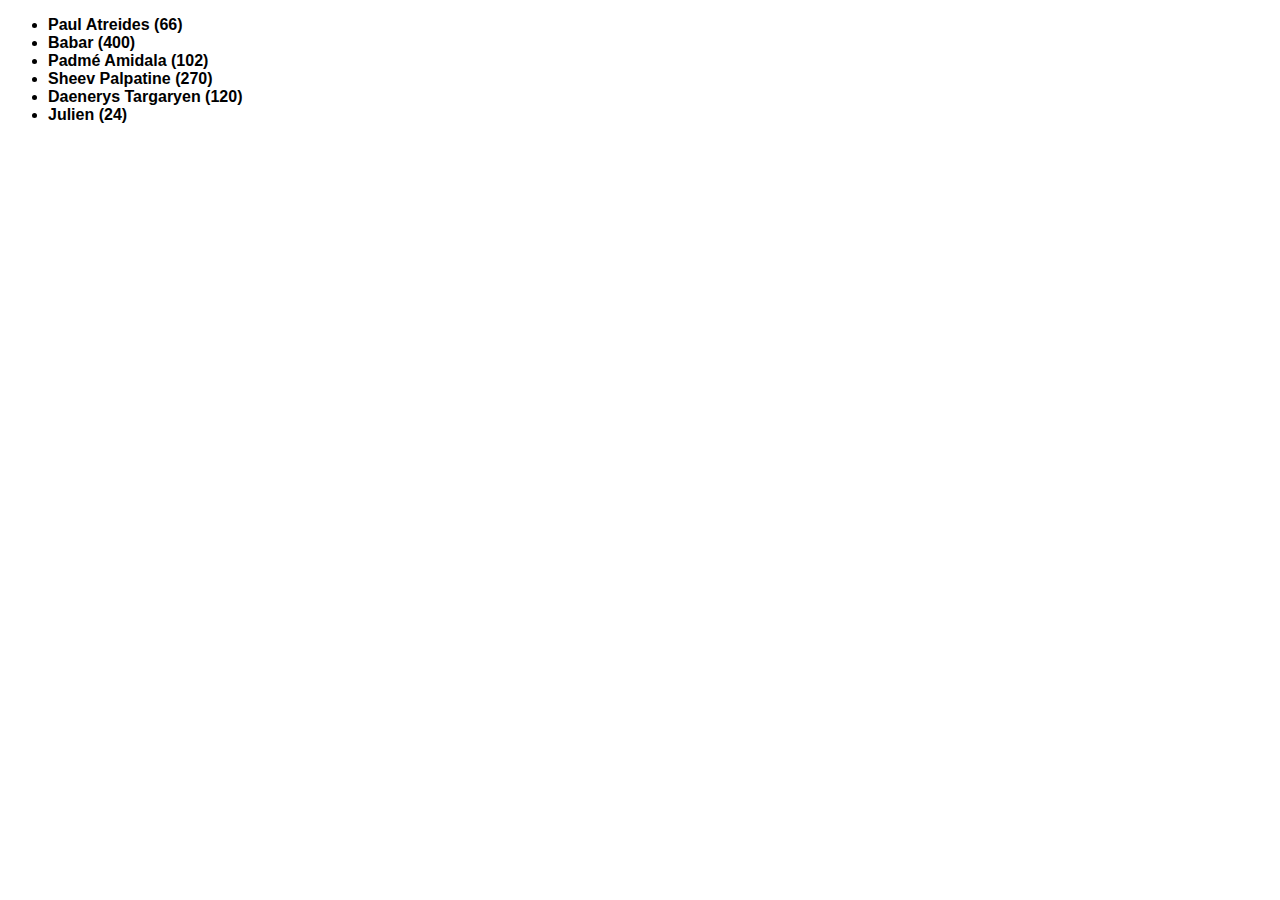
==== FPGrader/index.html @ ec2dca0c "NEW PROJECT FP GRADER" ====
<!DOCTYPE html>
<html lang="en">

<head>
    <meta charset="UTF-8">
    <meta http-equiv="X-UA-Compatible" content="IE=edge">
    <meta name="viewport" content="width=device-width, initial-scale=1.0">
    <title>Document</title>
</head>
<style>
    ul {
        size: 2em;
        font-weight: bolder;
        font-family: 'Segoe UI', Tahoma, Geneva, Verdana, sans-serif;
    }

    .newEmperor {
        list-style-type: '👑';
    }
</style>

<body>
    <ul id="candidates"></ul>
</body>

</html>

<script>
    function delegate(parent, child, when, what) {
        function eventHandlerFunction(event) {
            let eventTarget = event.target
            let eventHandler = this
            let closestChild = eventTarget.closest(child)

            if (eventHandler.contains(closestChild)) {
                what(event, closestChild)
            }
        }

        parent.addEventListener(when, eventHandlerFunction)
    }
    /*
    candidateName: the name of the person that wants to be Emperor
    army: the size of the army of this person (it is not needed until task 3)
    likelyToVote: the name of the Electors who are likely to vote for this person (4 names means 4 votes for the candidate)
    */
    const candidates = [
        {
            candidateName: 'Paul Atreides',
            army: 22000,
            likelyToVote: ['Duke Simba Mufason', 'Paul Atreides', 'King Elrond of Rivendell']
        },
        {
            candidateName: 'Babar',
            army: 80000,
            likelyToVote: ['T\'Challa', 'Princess Bubblegum', 'Princess Zelda', 'Julien', 'King Shrek']
        },
        {
            candidateName: 'Padmé Amidala',
            army: 34000,
            likelyToVote: ['Queen Elsa', 'Renly Baratheon', 'Kuzko']
        },
        {
            candidateName: 'Sheev Palpatine',
            army: 45000,
            likelyToVote: ['Duke Scar', 'Sheev Palpatine', 'Firelord Ozai', 'Bowser', 'The Imperial Senate', 'Queen Jadis of Narnia']
        },
        {
            candidateName: 'Daenerys Targaryen',
            army: 120000,
            likelyToVote: ['Jon Snow']
        },
        {
            candidateName: 'Julien',
            army: 12000,
            likelyToVote: ['Renly Baratheon', 'Retexis']
        }
    ]


    //Task 1
    console.log("The candidate likely to get the most votes is :", Task1());
    function Task1() {

        return candidates.reduce((a, b) => a.likelyToVote.length > b.likelyToVote.length ? a : b).candidateName

    }

    //Task2
    //I didnt understand wheteher to log just the names or all details of the candidates, so i logged all details
    console.log(
        candidates.filter(candidate => candidate.likelyToVote.includes(candidate.candidateName)) //.map(candidate => candidate.candidateName) to log only names
    );


    //Task3
    console.log(
        candidates.map(candidate => {
            return {
                candidateName: candidate.candidateName,
                points: candidate.likelyToVote.length * candidate.army / 1000
            }
        })
    );


    //Task4
    const candidates_list = document.getElementById('candidates');

    candidates.forEach(candidate => {
        const listWithPoints = document.createElement('li');
        listWithPoints.innerHTML = `${candidate.candidateName} (${candidate.likelyToVote.length * candidate.army / 1000})`;
        candidates_list.appendChild(listWithPoints);
    });


    //Task5

    function PutCrown(event, element) {
        const newEmperor = document.getElementsByClassName('newEmperor');
        // if (something) {
        //     newEmperor[0].classList.remove('newEmperor');
        // }
        if (newEmperor.length > 0) {
            newEmperor[0].classList.remove('newEmperor');
        }
        element.classList.add('newEmperor');
    }
    delegate(candidates_list, 'li', 'click', PutCrown);





</script>
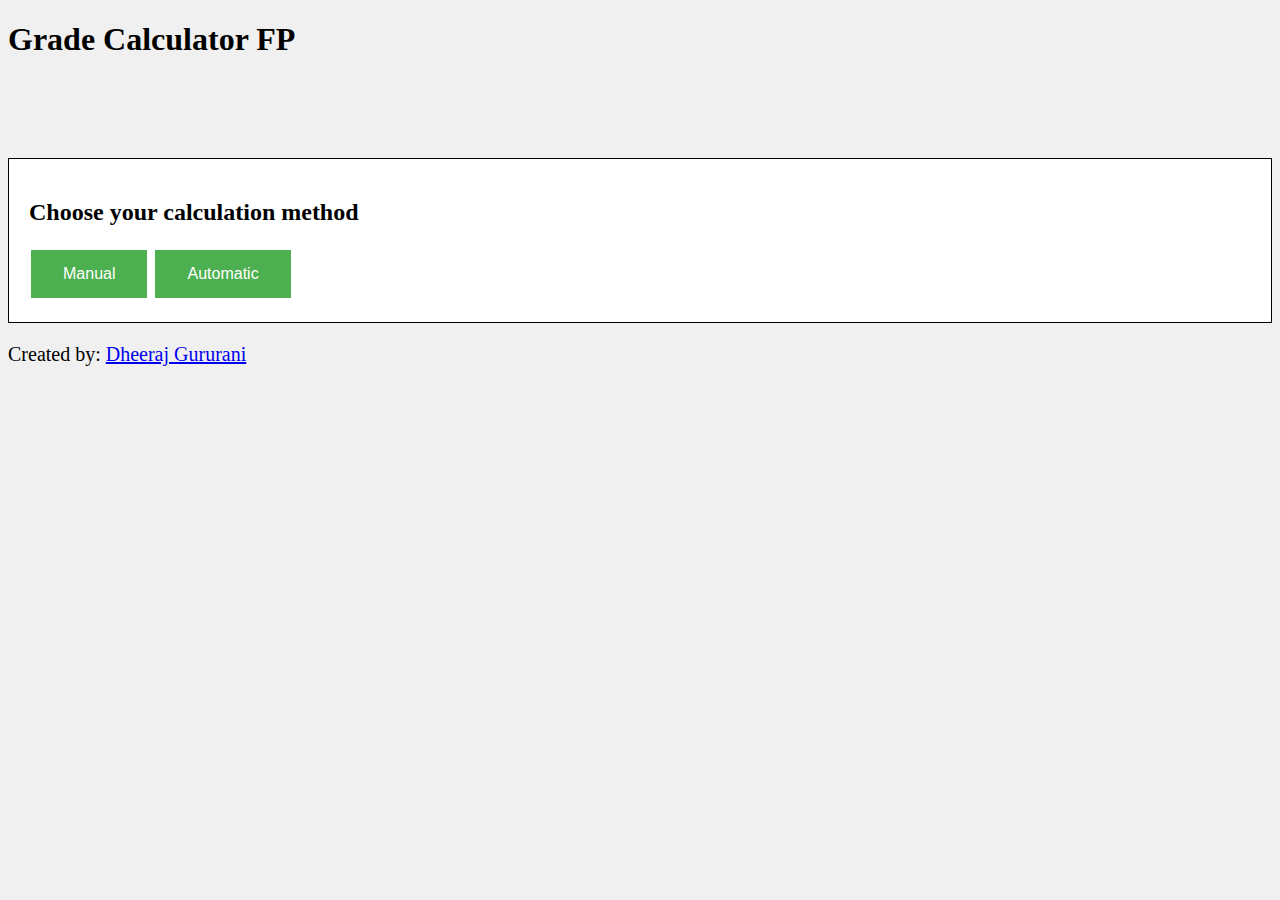
==== commit c7efa1cb: "Updated Code" ====
--- a/FPGrader/index.html
+++ b/FPGrader/index.html
@@ -1,135 +1,179 @@
 <!DOCTYPE html>
-<html lang="en">
+<html>
 
 <head>
-    <meta charset="UTF-8">
-    <meta http-equiv="X-UA-Compatible" content="IE=edge">
-    <meta name="viewport" content="width=device-width, initial-scale=1.0">
-    <title>Document</title>
+    <title>My First Web Page</title>
+    <script src="https://ajax.googleapis.com/ajax/libs/jquery/3.6.1/jquery.min.js"></script>
+
+    <style>
+        body {
+            background-color: #f0f0f0;
+        }
+
+        #selection {
+            background-color: #fff;
+            border: 1px solid #000;
+            margin: 0 auto;
+            margin-top: 100px;
+            padding: 20px;
+            width: auto;
+            height: auto;
+
+        }
+
+        #ManualData {
+            background-color: #fff;
+            border: 1px solid #000;
+            margin: 0 auto;
+            margin-top: 100px;
+            display: none;
+        }
+
+        #AutoData {
+            background-color: #fff;
+            border: 1px solid #000;
+            margin: 0 auto;
+            margin-top: 100px;
+            display: none;
+        }
+
+        /*beautify the button*/
+        .button {
+            background-color: #4CAF50;
+            border: none;
+            color: white;
+            padding: 15px 32px;
+            text-align: center;
+            text-decoration: none;
+            display: inline-block;
+            font-size: 16px;
+            margin: 4px 2px;
+            cursor: pointer;
+        }
+
+        /*beautify the input*/
+        .input {
+            background-color: #fff;
+            border: 1px solid #000;
+            margin: 0 auto;
+            margin-top: 10px;
+            padding: 20px;
+            width: auto;
+            height: auto;
+        }
+
+        #info {
+            background-color: #fff;
+            border: 1px solid #000;
+            margin: 0 auto;
+            margin-top: 100px;
+            padding: 20px;
+            width: auto;
+            height: auto;
+            display: none;
+        }
+
+        /*beautify the table*/
+        table {
+            font-family: arial, sans-serif;
+            border-collapse: collapse;
+            width: 100%;
+        }
+
+        td,
+        th {
+            border: 1px solid #dddddd;
+            text-align: left;
+            padding: 8px;
+        }
+
+        tr:nth-child(even) {
+            background-color: #dddddd;
+        }
+
+        /*
+        make element with id "help" underlined with a dotted line and a different color
+        */
+        #help {
+            text-decoration: underline dotted;
+            color: #0000FF;
+        }
+
+        /*beautify all the p text*/
+        p {
+            font-family: verdana;
+            font-size: 20px;
+        }
+    </style>
+
 </head>
-<style>
-    ul {
-        size: 2em;
-        font-weight: bolder;
-        font-family: 'Segoe UI', Tahoma, Geneva, Verdana, sans-serif;
-    }
-
-    .newEmperor {
-        list-style-type: '👑';
-    }
-</style>
 
 <body>
-    <ul id="candidates"></ul>
-</body>
 
-</html>
-
-<script>
-    function delegate(parent, child, when, what) {
-        function eventHandlerFunction(event) {
-            let eventTarget = event.target
-            let eventHandler = this
-            let closestChild = eventTarget.closest(child)
-
-            if (eventHandler.contains(closestChild)) {
-                what(event, closestChild)
-            }
-        }
-
-        parent.addEventListener(when, eventHandlerFunction)
-    }
-    /*
-    candidateName: the name of the person that wants to be Emperor
-    army: the size of the army of this person (it is not needed until task 3)
-    likelyToVote: the name of the Electors who are likely to vote for this person (4 names means 4 votes for the candidate)
-    */
-    const candidates = [
-        {
-            candidateName: 'Paul Atreides',
-            army: 22000,
-            likelyToVote: ['Duke Simba Mufason', 'Paul Atreides', 'King Elrond of Rivendell']
-        },
-        {
-            candidateName: 'Babar',
-            army: 80000,
-            likelyToVote: ['T\'Challa', 'Princess Bubblegum', 'Princess Zelda', 'Julien', 'King Shrek']
-        },
-        {
-            candidateName: 'Padmé Amidala',
-            army: 34000,
-            likelyToVote: ['Queen Elsa', 'Renly Baratheon', 'Kuzko']
-        },
-        {
-            candidateName: 'Sheev Palpatine',
-            army: 45000,
-            likelyToVote: ['Duke Scar', 'Sheev Palpatine', 'Firelord Ozai', 'Bowser', 'The Imperial Senate', 'Queen Jadis of Narnia']
-        },
-        {
-            candidateName: 'Daenerys Targaryen',
-            army: 120000,
-            likelyToVote: ['Jon Snow']
-        },
-        {
-            candidateName: 'Julien',
-            army: 12000,
-            likelyToVote: ['Renly Baratheon', 'Retexis']
-        }
-    ]
+    <!--give heading to page grade Calculator FP-->
+    <h1>Grade Calculator FP</h1>
+    <!--ask user to select between automatic and manual calculation with thw help of two big buttons-->
+    <div id="selection">
+        <h2>Choose your calculation method</h2>
+        <button class="button" id="manual" type="button">Manual</button>
+        <button class="button" id="auto" type="button">Automatic</button>
+    </div>
 
 
-    //Task 1
-    console.log("The candidate likely to get the most votes is :", Task1());
-    function Task1() {
+    <div id="AutoData">
+        <h1>Auto Calculate</h1>
+        <p>Enter the link to your google sheet</p>
+        <input class="input" type="text" id="link" placeholder="Enter link">
+        <button class="button" id="btn">Calculate Grades</button>
+        <p id="help"> Link Criteria </button>
+        <div id="info">
+            <p>Please make sure Anyone can edit is turned On</p>
+            <p>Also make sure the sheet has three columns with the following headings</p>
+            <p>FullName, Assignments, Points </p>
+            <p>Assignments field can only have names like HW1,HW2,ExtraHW1.... PT1,PT2,ExtraPT1.... MiniQuizPoints
+                MidtermPoints MidtermQuizPoints
+                EndtermPoints EndtermQuizPoints</p>
+        </div>
+        <table id="table">
+        </table>
+    </div>
 
-        return candidates.reduce((a, b) => a.likelyToVote.length > b.likelyToVote.length ? a : b).candidateName
+    <div id="ManualData">
+        <h2>Manual Data</h2>
 
-    }
-
-    //Task2
-    //I didnt understand wheteher to log just the names or all details of the candidates, so i logged all details
-    console.log(
-        candidates.filter(candidate => candidate.likelyToVote.includes(candidate.candidateName)) //.map(candidate => candidate.candidateName) to log only names
-    );
-
-
-    //Task3
-    console.log(
-        candidates.map(candidate => {
-            return {
-                candidateName: candidate.candidateName,
-                points: candidate.likelyToVote.length * candidate.army / 1000
-            }
-        })
-    );
-
-
-    //Task4
-    const candidates_list = document.getElementById('candidates');
-
-    candidates.forEach(candidate => {
-        const listWithPoints = document.createElement('li');
-        listWithPoints.innerHTML = `${candidate.candidateName} (${candidate.likelyToVote.length * candidate.army / 1000})`;
-        candidates_list.appendChild(listWithPoints);
-    });
-
-
-    //Task5
-
-    function PutCrown(event, element) {
-        const newEmperor = document.getElementsByClassName('newEmperor');
-        // if (something) {
-        //     newEmperor[0].classList.remove('newEmperor');
-        // }
-        if (newEmperor.length > 0) {
-            newEmperor[0].classList.remove('newEmperor');
-        }
-        element.classList.add('newEmperor');
-    }
-    delegate(candidates_list, 'li', 'click', PutCrown);
+        <p>For HW,PT,MiniQuiz Enter sum of best 8 for others enter the best scre</p>
+        <p>Enter your name:</p>
+        <input class="input" type="text" id="FullName">
+        <p>Enter sum of your HW Points:</p>
+        <input class="input" type="text" id="HWPoints">
+        <p>Enter sum of your PT Points: </p>
+        <input class="input" type="text" id="PTPoints">
+        <p>Enter sum of your MiniQuiz Points:</p>
+        <input class="input" type="text" id="MiniQuizPoints">
+        <p>Enter your best Midterm Points : </p>
+        <input class="input" type="text" id="MidtermPoints">
+        <p>Enter your best Midterm Quiz Score : </p>
+        <input class="input" type="text" id="MidtermQuizPoints">
+        <p>Enter your best Endterm Points : </p>
+        <input class="input" type="text" id="EndtermPoints">
+        <p>Enter your best Endterm Quiz Score : </p>
+        <input class="input" type="text" id="EndtermQuizPoints">
 
 
 
 
+        <button class="button" id="getGrade">Calculate Grade</button>
 
-</script>+
+        <p id="grade"></p>
+    </div>
+
+    <script src="script.js"></script>
+</body>
+
+<footer>
+    <p>Created by: <a href="https://coderjohn69.github.io/">Dheeraj Gururani</a></p>
+
+</footer>
+
+</html>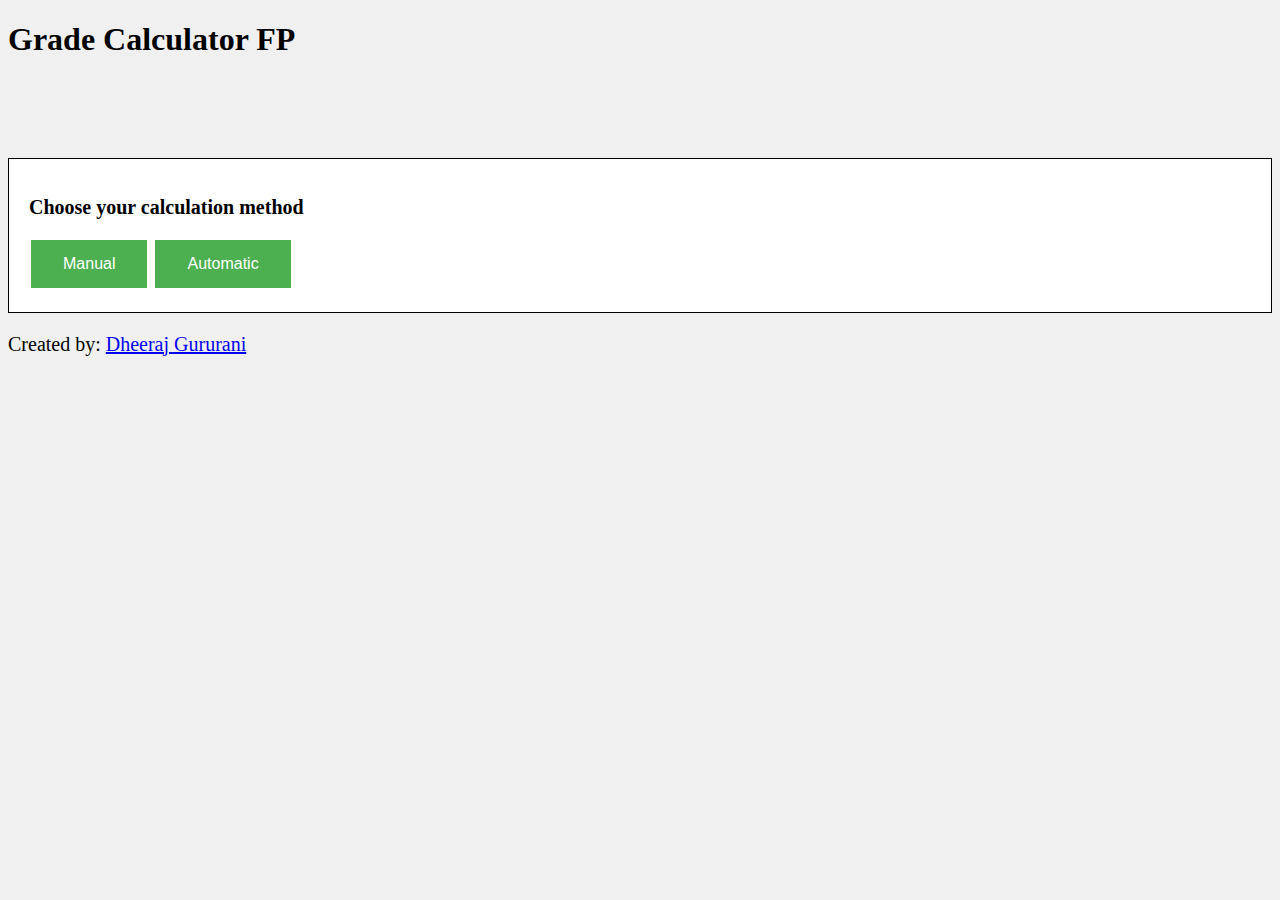
==== commit ca1fd15a: "Updated" ====
--- a/FPGrader/index.html
+++ b/FPGrader/index.html
@@ -2,7 +2,7 @@
 <html>
 
 <head>
-    <title>My First Web Page</title>
+    <title>FP Grader</title>
     <script src="https://ajax.googleapis.com/ajax/libs/jquery/3.6.1/jquery.min.js"></script>
 
     <style>
@@ -101,6 +101,47 @@
 
         /*beautify all the p text*/
         p {
+            font-family: verdana;
+            font-size: 20px;
+        }
+
+        #Assgn {
+            background-color: #fff;
+            border: 1px solid #000;
+            margin: 0 auto;
+            margin-top: 100px;
+            padding: 20px;
+            width: auto;
+            height: auto;
+        }
+
+        #Midtermm {
+            background-color: #fff;
+            border: 1px solid #000;
+            margin: 0 auto;
+            margin-top: 100px;
+            padding: 20px;
+            width: auto;
+            height: auto;
+        }
+
+        #Endtermm {
+            background-color: #fff;
+            border: 1px solid #000;
+            margin: 0 auto;
+            margin-top: 100px;
+            padding: 20px;
+            width: auto;
+            height: auto;
+        }
+
+
+
+
+
+
+
+        h2 {
             font-family: verdana;
             font-size: 20px;
         }
@@ -140,24 +181,31 @@
 
     <div id="ManualData">
         <h2>Manual Data</h2>
-
-        <p>For HW,PT,MiniQuiz Enter sum of best 8 for others enter the best scre</p>
-        <p>Enter your name:</p>
-        <input class="input" type="text" id="FullName">
-        <p>Enter sum of your HW Points:</p>
-        <input class="input" type="text" id="HWPoints">
-        <p>Enter sum of your PT Points: </p>
-        <input class="input" type="text" id="PTPoints">
-        <p>Enter sum of your MiniQuiz Points:</p>
-        <input class="input" type="text" id="MiniQuizPoints">
-        <p>Enter your best Midterm Points : </p>
-        <input class="input" type="text" id="MidtermPoints">
-        <p>Enter your best Midterm Quiz Score : </p>
-        <input class="input" type="text" id="MidtermQuizPoints">
-        <p>Enter your best Endterm Points : </p>
-        <input class="input" type="text" id="EndtermPoints">
-        <p>Enter your best Endterm Quiz Score : </p>
-        <input class="input" type="text" id="EndtermQuizPoints">
+        <p>For HW,PT,MiniQuiz Enter sum of best 8 for others enter the best score</p>
+
+        <div id="Assgn">
+            <h2>Weekly Assignments</h2>
+            <p>Enter sum of your HW Points (max 800):</p>
+            <input class="input" type="text" id="HWPoints">
+            <p>Enter sum of your PT Points (max 800): </p>
+            <input class="input" type="text" id="PTPoints">
+            <p>Enter sum of your MiniQuiz Points (max 80):</p>
+            <input class="input" type="text" id="MiniQuizPoints">
+        </div>
+        <div id="Midtermm">
+            <h2>Midterm</h2>
+            <p>Enter your best Midterm Points (max 100): </p>
+            <input class="input" type="text" id="MidtermPoints">
+            <p>Enter your best Midterm Quiz Score (max 25): </p>
+            <input class="input" type="text" id="MidtermQuizPoints">
+        </div>
+        <div id="Endtermm">
+            <h2>Endterm</h2>
+            <p>Enter your best Endterm Points (max 100): </p>
+            <input class="input" type="text" id="EndtermPoints">
+            <p>Enter your best Endterm Quiz Score (max 25): </p>
+            <input class="input" type="text" id="EndtermQuizPoints">
+        </div>
 
 
 
@@ -168,7 +216,7 @@
         <p id="grade"></p>
     </div>
 
-    <script src="script.js"></script>
+    <script src="Script.js"></script>
 </body>
 
 <footer>
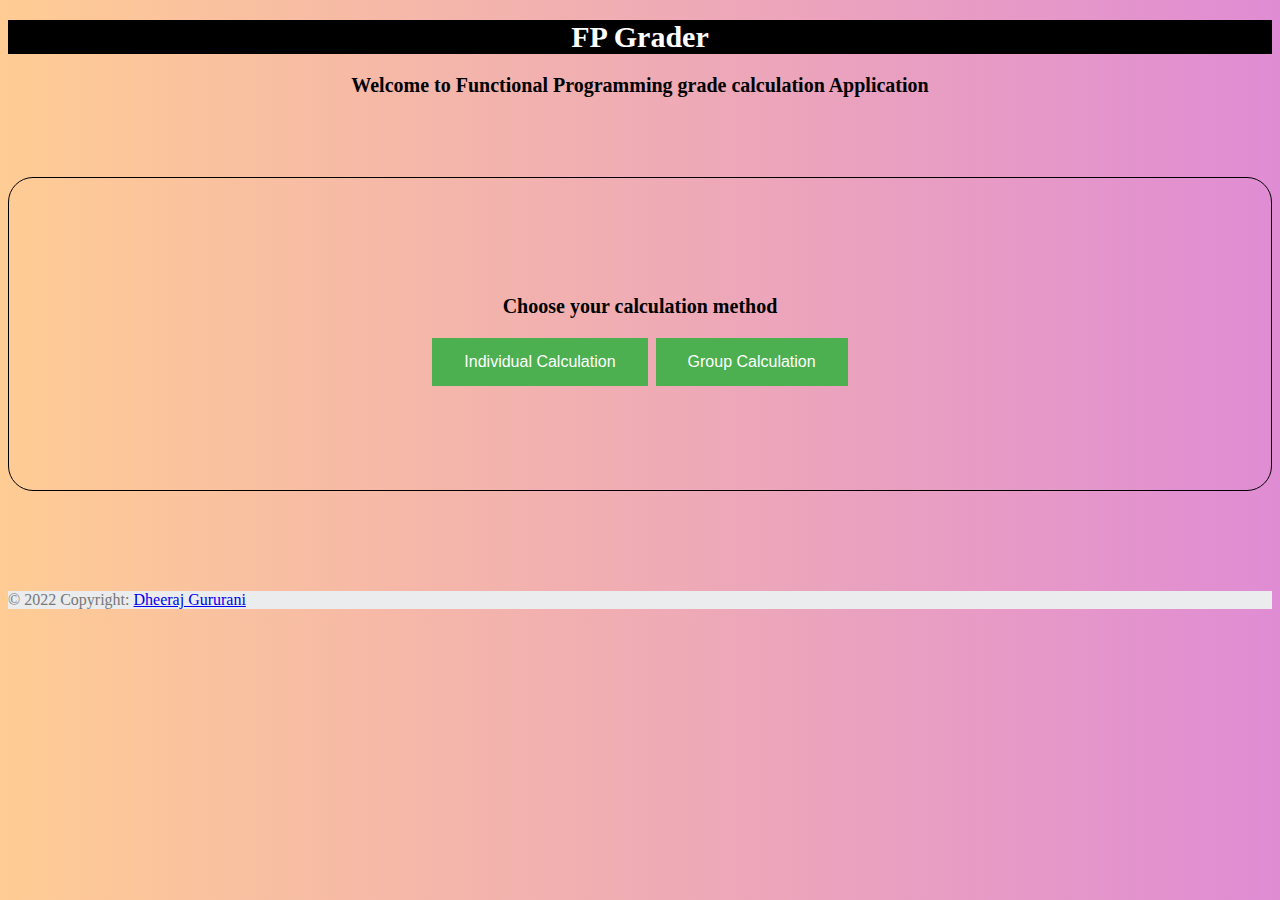
==== commit b6d538ae: "Update index.html" ====
--- a/FPGrader/index.html
+++ b/FPGrader/index.html
@@ -3,7 +3,21 @@
 
 <head>
     <title>FP Grader</title>
+    <meta charset="utf-8">
+    <meta name="viewport" content="width=device-width, initial-scale=1 charset=utf-8" />
     <script src="https://ajax.googleapis.com/ajax/libs/jquery/3.6.1/jquery.min.js"></script>
+    <link href="https://cdn.jsdelivr.net/npm/bootstrap@5.1.3/dist/css/bootstrap.min.css" rel="stylesheet"
+        integrity="sha384-1BmE4kWBq78iYhFldvKuhfTAU6auU8tT94WrHftjDbrCEXSU1oBoqyl2QvZ6jIW3" crossorigin="anonymous">
+    <link rel="stylesheet" href="https://cdn.jsdelivr.net/npm/bootstrap-icons@1.8.1/font/bootstrap-icons.css">
+    <link rel="stylesheet" href="../css/main.css">
+
+    <script src="https://cdn.jsdelivr.net/npm/@popperjs/core@2.9.2/dist/umd/popper.min.js"
+        integrity="sha384-IQsoLXl5PILFhosVNubq5LC7Qb9DXgDA9i+tQ8Zj3iwWAwPtgFTxbJ8NT4GN1R8p"
+        crossorigin="anonymous"></script>
+    <script src="https://cdn.jsdelivr.net/npm/bootstrap@5.0.2/dist/js/bootstrap.min.js"
+        integrity="sha384-cVKIPhGWiC2Al4u+LWgxfKTRIcfu0JTxR+EQDz/bgldoEyl4H0zUF0QKbrJ0EcQF"
+        crossorigin="anonymous"></script>
+    <!-- <script src="../css-switch.js"></script> -->
 
     <style>
         body {
@@ -11,19 +25,23 @@
         }
 
         #selection {
-            background-color: #fff;
-            border: 1px solid #000;
-            margin: 0 auto;
-            margin-top: 100px;
-            padding: 20px;
-            width: auto;
-            height: auto;
+            /* background-color: #fff; */
+            text-align: center;
+            border: 1px solid #000;
+            margin: 0 auto;
+            margin-top: 80px;
+            padding: 100px;
+            width: auto;
+            height: auto;
+            margin-bottom: 100px;
+            border-radius: 25px;
 
         }
 
         #ManualData {
-            background-color: #fff;
-            border: 1px solid #000;
+            /* background-color: #fff; */
+            /* border: 1px solid #000; */
+
             margin: 0 auto;
             margin-top: 100px;
             display: none;
@@ -108,6 +126,7 @@
         #Assgn {
             background-color: #fff;
             border: 1px solid #000;
+            border-radius: 25px;
             margin: 0 auto;
             margin-top: 100px;
             padding: 20px;
@@ -123,6 +142,7 @@
             padding: 20px;
             width: auto;
             height: auto;
+            border-radius: 25px;
         }
 
         #Endtermm {
@@ -133,9 +153,27 @@
             padding: 20px;
             width: auto;
             height: auto;
-        }
-
-
+            border-radius: 25px;
+        }
+
+        #RetakeQuiz {
+            background-color: #fff;
+            border: 1px solid #000;
+            margin: 0 auto;
+            margin-top: 100px;
+            padding: 20px;
+            width: auto;
+            height: auto;
+            border-radius: 25px;
+        }
+
+        h1 {
+            /* suggest a pretty font for the heading other than verdana */
+            font-family: verdana;
+            text-align: center;
+            color: white;
+            font-size: 30px;
+        }
 
 
 
@@ -143,21 +181,41 @@
 
         h2 {
             font-family: verdana;
+            text-align: center;
             font-size: 20px;
+            color: black;
         }
     </style>
 
 </head>
 
 <body>
-
+    <header>
+
+
+        <nav class="navbar navbar-expand-lg navbar-dark px-1">
+            <h1 id="FPGrader" style="text-align: center;"><strong>FP Grader</strong></h1>
+            <!--ask user to select between automatic and manual calculation with thw help of two big buttons-->
+
+
+        </nav>
+    </header>
+
+    <!-- <div id="intro">
+        <h2 class="container-fluid text-center py-5 border border-2 mb-0 fw-bold"><strong>Functional Programming Grade
+                Calculator</strong> </h1>
+    </div> -->
     <!--give heading to page grade Calculator FP-->
-    <h1>Grade Calculator FP</h1>
-    <!--ask user to select between automatic and manual calculation with thw help of two big buttons-->
-    <div id="selection">
-        <h2>Choose your calculation method</h2>
-        <button class="button" id="manual" type="button">Manual</button>
-        <button class="button" id="auto" type="button">Automatic</button>
+    <div class="container-fluid text-center py-5 mt-4 mb-0 fw-bold" id="information">
+        <h2><strong>Welcome to Functional Programming
+                grade calculation Application</strong></h2>
+        <!-- <p>Please Select the type of Calculation required</p> -->
+    </div>
+
+    <div class="container-fluid text-center py-6 border border-2 mb-2 fw-bold " id="selection">
+        <h2><strong class="mb-5 py-2">Choose your calculation method </strong></h2>
+        <button class="button mt-5" id="manual" type="button">Individual Calculation</button>
+        <button class="button mt-5" id="auto" type="button">Group Calculation</button>
     </div>
 
 
@@ -180,37 +238,46 @@
     </div>
 
     <div id="ManualData">
-        <h2>Manual Data</h2>
-        <p>For HW,PT,MiniQuiz Enter sum of best 8 for others enter the best score</p>
+        <h2><strong>Manual Data</strong></h2>
+        <p class="text-center mt-3">For HW,PT,MiniQuiz Enter the sum of the best 8 </p>
 
         <div id="Assgn">
-            <h2>Weekly Assignments</h2>
-            <p>Enter sum of your HW Points (max 800):</p>
+            <h2><strong>Weekly Assignments</strong></h2>
+            <p>Enter sum of your HW Points (max 800) *Not relevant this semester :</p>
             <input class="input" type="text" id="HWPoints">
             <p>Enter sum of your PT Points (max 800): </p>
             <input class="input" type="text" id="PTPoints">
-            <p>Enter sum of your MiniQuiz Points (max 80):</p>
+            <p>Enter sum of your MiniQuiz Points (max 20):</p>
             <input class="input" type="text" id="MiniQuizPoints">
         </div>
         <div id="Midtermm">
-            <h2>Midterm</h2>
-            <p>Enter your best Midterm Points (max 100): </p>
+            <h2><strong>Midterm</strong></h2>
+            <p>Enter your best Midterm Points : </p>
             <input class="input" type="text" id="MidtermPoints">
-            <p>Enter your best Midterm Quiz Score (max 25): </p>
+            <p>Enter your Midterm Quiz Score (max 10): </p>
             <input class="input" type="text" id="MidtermQuizPoints">
         </div>
         <div id="Endtermm">
-            <h2>Endterm</h2>
-            <p>Enter your best Endterm Points (max 100): </p>
+            <h2><strong>Endterm</strong></h2>
+            <p>Enter your best Endterm Points : </p>
             <input class="input" type="text" id="EndtermPoints">
-            <p>Enter your best Endterm Quiz Score (max 25): </p>
+            <p>Enter your Endterm Quiz Score (max 10): </p>
             <input class="input" type="text" id="EndtermQuizPoints">
         </div>
 
-
-
-
-        <button class="button" id="getGrade">Calculate Grade</button>
+        <div id="RetakeQuiz">
+            <h2><strong>Theoretical Quiz retake</strong></h2>
+            <p>Enter your best Theoretical Quiz Score (max 20): </p>
+            <input class="input" type="text" id="TheoreticalQuizPoints">
+            <p class="text-secondary text-smaller">Please leave blank if not retaken
+                or retake score is lower than original</p>
+        </div>
+
+
+
+        <div id="myGradeButton" style="text-align: center;margin-top: 10px;">
+            <button class="button mt-2 " id="getGrade"><strong>Calculate Grade</strong></button>
+        </div>
 
 
         <p id="grade"></p>
@@ -219,9 +286,13 @@
     <script src="Script.js"></script>
 </body>
 
-<footer>
-    <p>Created by: <a href="https://coderjohn69.github.io/">Dheeraj Gururani</a></p>
-
-</footer>
-
-</html>+<div id="footer" class="mt-sm-5 bg-dark text-white">
+    <footer class="text-center text-lg-start">
+
+        <div id="copyright" class="text-center p-4 mb-3 py-5">
+            © 2022 Copyright:
+            <a class="text-reset fw-bold" href="../index.html">Dheeraj Gururani</a>
+        </div>
+    </footer>
+
+</html>
--- a/css/main.css
+++ b/css/main.css
@@ -0,0 +1,132 @@
+@media (min-width: 544px) {
+    #Main-text {
+        font-size: smaller;
+    }
+
+    h1 {
+        font-size: 1.5rem;
+    }
+}
+
+@media (min-width: 768px) {
+    #Main-text {
+        font-size: smaller;
+    }
+
+    h1 {
+        font-size: 2rem;
+    }
+}
+
+@media (min-width: 992px) {
+    #Main-text {
+        font-size: smaller;
+    }
+
+    h1 {
+        font-size: 2.5rem;
+    }
+}
+
+@media (min-width: 1200px) {
+    #Main-text {
+        font-size: smaller;
+    }
+
+    h1 {
+        font-size: 3rem;
+    }
+}
+
+
+@media (min-width: 950px) and (max-width:1100px) {
+    #Main-text {
+        font-size: smaller;
+    }
+
+    h1 {
+        font-size: 2.75rem;
+        color: red;
+    }
+}
+
+nav {
+    background-color: black;
+    font-size: larger;
+}
+
+.alt {
+    background-color: #f8f4f4;
+}
+
+sizer {
+    width: 300px;
+}
+
+Body {
+    background: #e08cd4;
+    /* fallback for old browsers */
+    background: -webkit-linear-gradient(to right, #ffcc94, #e08cd4);
+    /* Chrome 10-25, Safari 5.1-6 */
+    background: linear-gradient(to right, #ffcc94, #e08cd4);
+    /* W3C, IE 10+/ Edge, Firefox 16+, Chrome 26+, Opera 12+, Safari 7+ */
+
+
+}
+
+#intro {
+    background-image: url("images/cool-background.jpg");
+    background-size: 100% auto;
+
+}
+
+.box {
+    background-color: white;
+    padding: 20px;
+    border-radius: 25px;
+}
+
+
+.subhead {
+    color: navy;
+    font-weight: bold;
+    font-style: italic;
+}
+
+
+
+#footer {
+    background-color: #f8f9fa;
+    color: #777;
+
+}
+
+#Main-text {
+
+
+    border-radius: 25px;
+    background-color: white;
+    padding: 20px;
+
+
+}
+
+.card {
+    border-radius: 25px;
+    background-color: white;
+    padding: 20px;
+}
+
+#copyright {
+    background-color: rgba(0, 0, 0, 0.05);
+
+}
+
+.icons {
+    color: #777;
+
+}
+
+.icons:hover {
+    color: black;
+}